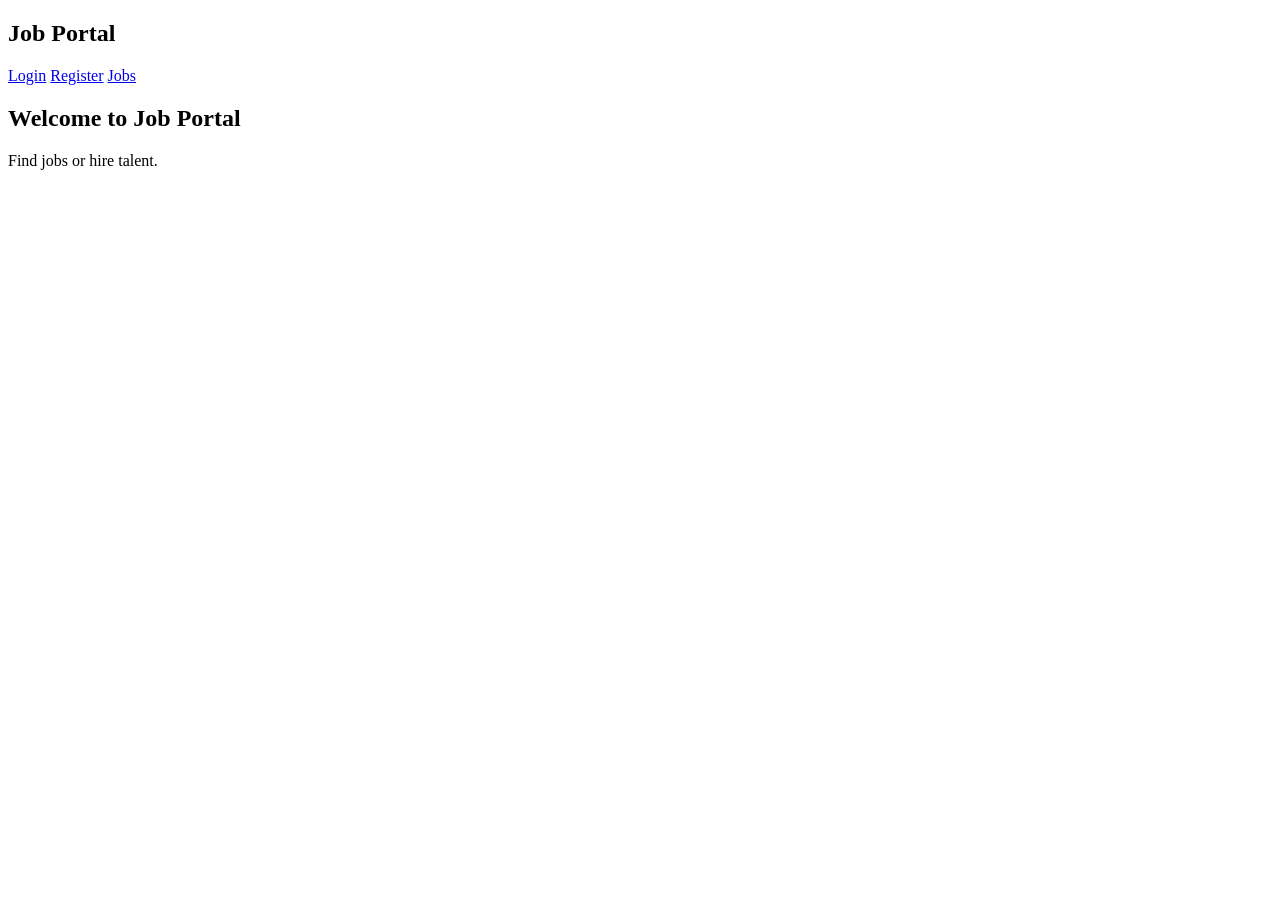
==== forntend/index.html @ f508c4ce "new project commeted" ====
<!DOCTYPE html>
<html>
<head>
<title>Job Portal</title>
<link rel="stylesheet" href="css/style.css">
</head>

<body>

<header>
<div class="container">
<h2>Job Portal</h2>

<nav>
<a href="login.html">Login</a>
<a href="register.html">Register</a>
<a href="jobs.html">Jobs</a>
</nav>

</div>
</header>

<div class="container">

<div class="card">
<h2>Welcome to Job Portal</h2>
<p>Find jobs or hire talent.</p>
</div>

</div>

</body>
</html>
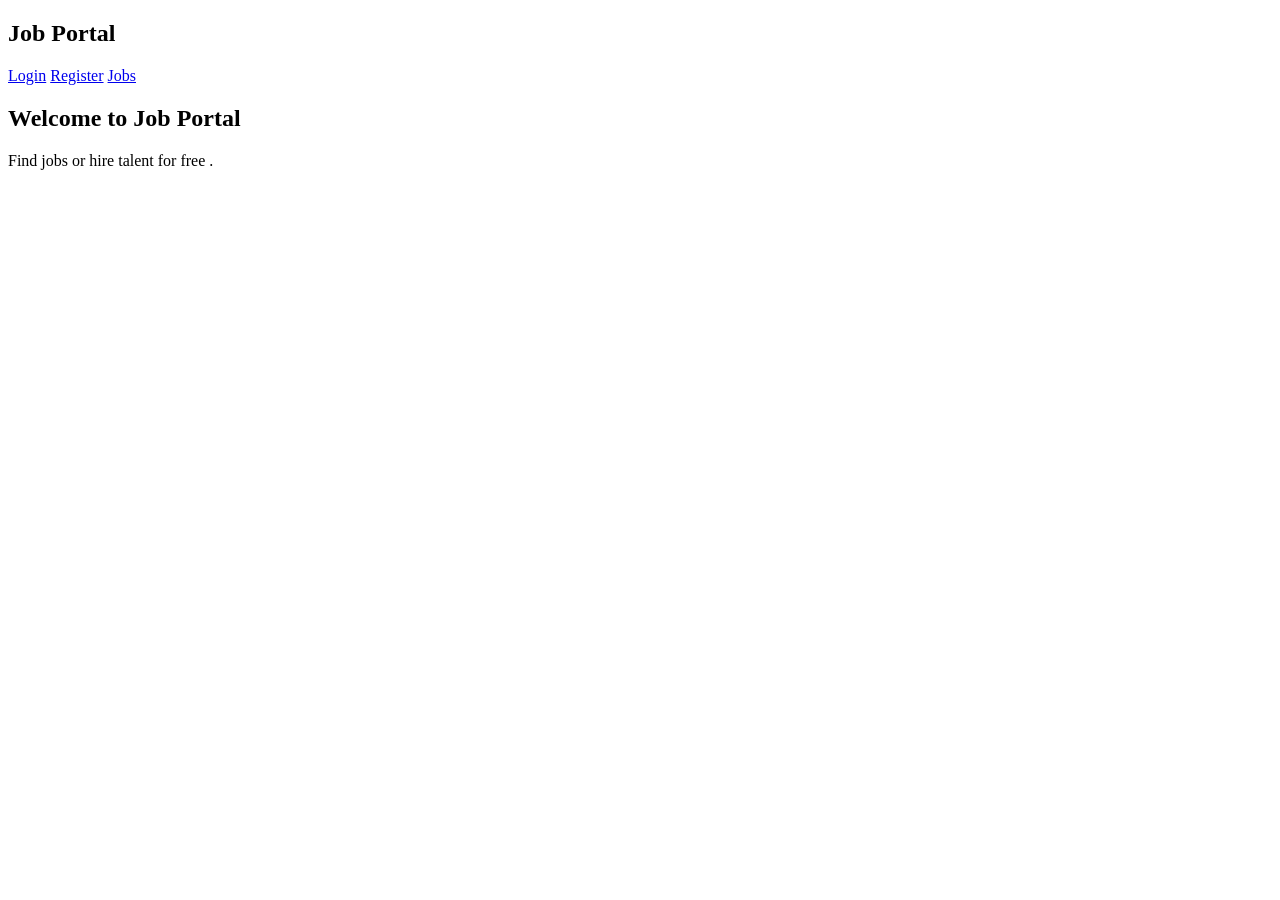
==== commit a69ebf31: "change in ui" ====
--- a/forntend/index.html
+++ b/forntend/index.html
@@ -24,7 +24,7 @@
 
 <div class="card">
 <h2>Welcome to Job Portal</h2>
-<p>Find jobs or hire talent.</p>
+<p>Find jobs or hire talent for free .</p>
 </div>
 
 </div>
